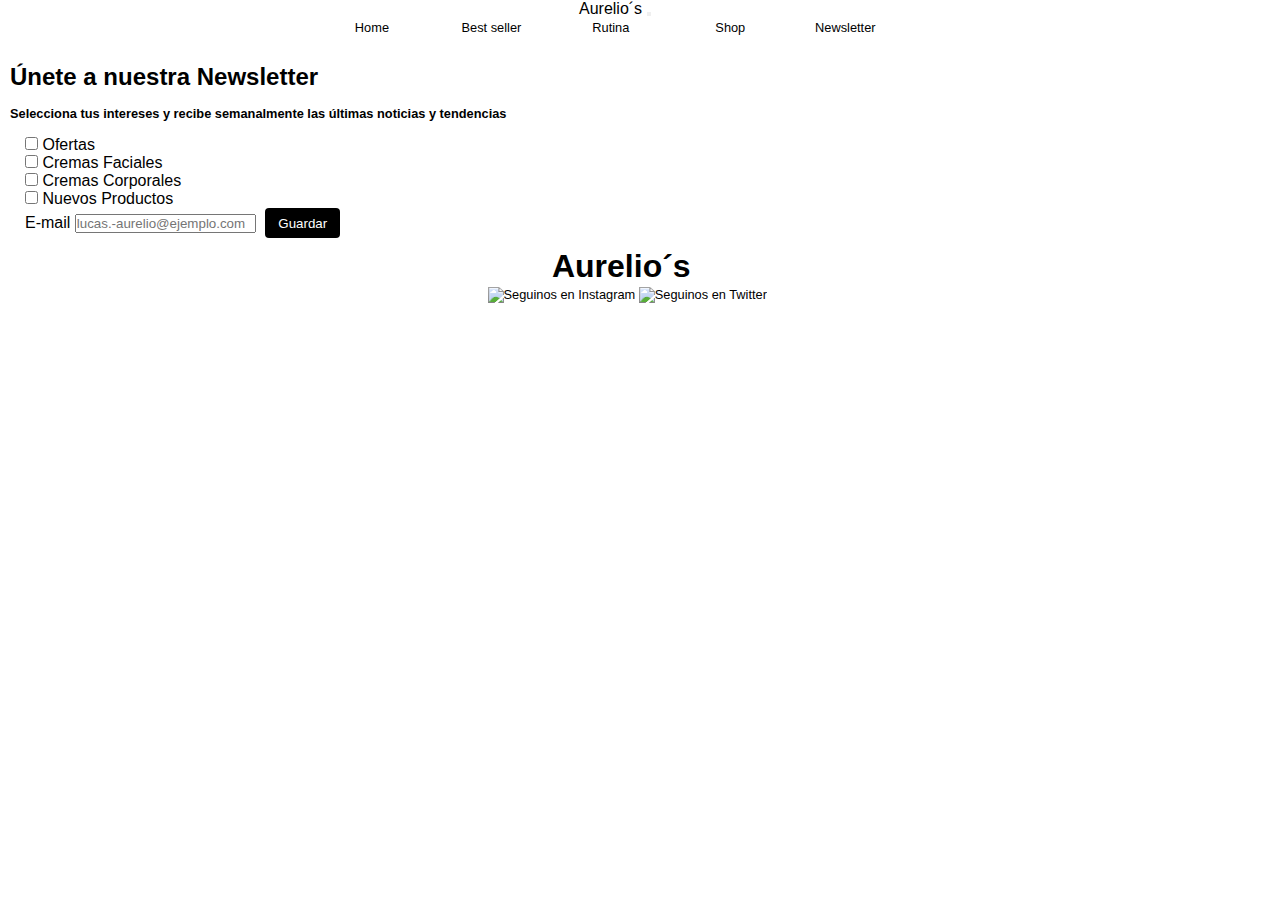
==== paginas/newsletter.html @ 486aa6e2 "se cambia el title de cada HTML" ====
<!doctype html>
<html lang="en">

<head>
  <meta charset="utf-8">
  <meta name="viewport" content="width=device-width, initial-scale=1">
  <title>Aurelio's - Newsletter</title>
  <link href="https://cdn.jsdelivr.net/npm/bootstrap@5.3.0-alpha2/dist/css/bootstrap.min.css" rel="stylesheet"
    integrity="sha384-aFq/bzH65dt+w6FI2ooMVUpc+21e0SRygnTpmBvdBgSdnuTN7QbdgL+OapgHtvPp" crossorigin="anonymous">
  <link rel="shortcut icon" href="../img/favicon.png">
  <link rel="stylesheet" href="../CSS/main.css">
</head>

<body>
  <nav class="navbar navbar-expand-md bg-body-tertiary">
    <div class="container-fluid">
      <a class="navbar-brand logo" href="../index.html">Aurelio´s
      </a>
      <button class="navbar-toggler" type="button" data-bs-toggle="collapse" data-bs-target="#navbarNav"
        aria-controls="navbarNav" aria-expanded="false" aria-label="Toggle navigation">
        <span class="navbar-toggler-icon"></span>
      </button>
      <div class="collapse navbar-collapse" id="navbarNav">
        <!--start sections -->
        <ul class="navbar-nav">
          <li class="nav-item">
            <a class="nav-link active" aria-current="page" href="../index.html">Home</a>
          </li>
          <li class="nav-item">
            <a class="nav-link" href="../index.html">Best seller</a>
          </li>
          <li class="nav-item">
            <a class="nav-link" href="../paginas/rutinas.html">Rutina</a>
          </li>
          <li class="nav-item">
            <a class="nav-link" href="../paginas/shop.html">Shop</a>
          <li class="nav-item">
            <a class="nav-link" href="../paginas/newsletter.html">Newsletter</a>
            <!-- end sections -->
          </li>
        </ul>
      </div>
    </div>
  </nav>
  <!-- ends nav -->

  <!-- start main -->
  <main>
    <h2 class="news-bottom">Únete a nuestra Newsletter</h1>
      <h3 class="news-bottom">Selecciona tus intereses y recibe semanalmente las últimas noticias y tendencias</h3>
      <div>
        <input type="checkbox" value="" id="flexCheckDefault" class="news-checkbox">
        <label>
          Ofertas
        </label>
      </div>
      <div>
        <input type="checkbox" value="" id="flexCheckDefault" class="news-checkbox">
        <label>
          Cremas Faciales
        </label>
        <div>
          <input type="checkbox" value="" id="flexCheckDefault" class="news-checkbox">
          <label>
            Cremas Corporales
          </label>
        </div>
        <div>
          <input type="checkbox" value="" id="flexCheckDefault" class="news-checkbox">
          <label>
            Nuevos Productos
          </label>
        </div>
      </div>
      <label for="E-mail" class="news-checkbox">E-mail
      </label>
      <input type="email" pattern="[a-zA-Z0-9_]+([.][a-zA-Z0-9_]+)*@[a-zA-Z0-9_]+([.][a-zA-Z0-9_]+)*[.][a-zA-Z]{1,5}]"
        placeholder="lucas.-aurelio@ejemplo.com">
      <button class="news-button">Guardar</button>
  </main>
  <!-- end main -->

  <!-- start footer -->
  <footer>
    <h1>Aurelio´s</h1>
    <a href="https://www.Instagram.com" target="_blank">
      <img src="../img/instagram.png" alt="Seguinos en Instagram" class="footer-img">
    </a>
    <a href="https://www.Twitter.com" target="_blank">
      <img src="../img/twitter-sign.png" alt="Seguinos en Twitter" class="footer-img">
    </a>
  </footer>
  <!-- end footer -->


  <script src="https://cdn.jsdelivr.net/npm/bootstrap@5.3.0-alpha2/dist/js/bootstrap.bundle.min.js"
    integrity="sha384-qKXV1j0HvMUeCBQ+QVp7JcfGl760yU08IQ+GpUo5hlbpg51QRiuqHAJz8+BrxE/N"
    crossorigin="anonymous"></script>
</body>
---- CSS/main.css ----
* {
  margin: 0;
  padding: 0;
  font-family: "Arial", "Helvetica", "sans-serif";
  scroll-behavior: smooth;
  max-width: 99%;
}

.logo {
  font-size: 100%;
}

h3 {
  font-size: 80%;
}

h4 {
  font-size: 70%;
  color: rgb(142, 142, 142);
}

nav {
  background-color: white;
  color: black;
  font-size: 100%;
  text-align: center;
}

ul {
  list-style: none;
  display: inline-block;
}

li {
  list-style: none;
  display: inline-block;
  height: 45px;
  width: 115px;
}

a {
  color: black;
  text-decoration: none;
  font-size: 80%;
}

.main-position {
  font-size: 100%;
  position: absolute;
}

main h1 {
  margin-left: 20px;
}

.row {
  display: flex;
  flex-wrap: wrap;
}

.text-home {
  display: flex;
  flex-direction: column;
  justify-content: center;
}

.text-grey {
  display: flex;
  color: rgb(142, 142, 142);
  font-size: 80%;
  margin-left: 20px;
}

.button {
  background-color: black;
  color: white;
  width: 100px;
  height: 50px;
  margin-left: 20px;
  border: none;
  border-radius: 4px;
  cursor: pointer;
  transition: all 0.3s ease-in-out;
}
.button:hover {
  background-color: white;
  color: black;
  box-shadow: 0px 2px 10px rgba 0, 0, 0, 0.3;
}

/* end home */
/*empieza bestseller*/
.section-bestseller {
  display: flex;
}
.section-bestseller img {
  margin-left: 100px;
}
.section-bestseller h3 {
  margin-left: 100px;
}
.section-bestseller h4 {
  margin-left: 100px;
}

.bestseller-title {
  margin-top: 50px;
  margin-left: 100px;
  margin-bottom: 30px;
}

.button-position {
  margin-top: 22px;
}

.section-bestseller button {
  background-color: black;
  color: white;
  width: 130px;
  height: 30px;
  border: none;
  border-radius: 4px;
  cursor: pointer;
  transition: all 0.3s ease-in-out;
  margin-left: 100px;
}
.section-bestseller button:hover {
  background-color: white;
  color: black;
  box-shadow: 0px 2px 10px rgba 0, 0, 0, 0.3;
}

.rutina-grid {
  display: grid;
  grid-template-columns: repeat(2, 50%);
  grid-template-rows: repeat(12, auto);
  flex-direction: column;
}

.row-rutina {
  display: flex;
  flex-direction: column;
  justify-content: center;
  align-items: center;
  text-align: center;
}

.texto {
  display: flex;
  flex-direction: column;
  justify-content: center;
  margin: 20px;
}

.texto-derecha {
  margin-left: 30px;
}

.rutina-title {
  margin-bottom: 20px;
}

.imagen-izquierda {
  margin-left: 470px;
  margin-right: 20px;
}

.imagenes-izquierda {
  margin-left: 580px;
  margin-right: 20px;
}

.imagenes-derecha {
  margin-left: 40px;
  margin-left: 20px;
}

.textos-izquierda {
  margin-left: 350px;
}

@media screen and (min-width: 300px) {
  .rutina-grid {
    grid-template-columns: 50% 50%;
    grid-template-rows: repeat(6, auto);
  }
  .texto {
    margin: 0;
  }
  .texto-derecha {
    margin-left: 0;
    margin-right: 30px;
  }
  .imagen-izquierda {
    margin-left: 0;
    margin-right: 20px;
  }
  .imagenes-izquierda {
    margin-left: 0;
    margin-right: 20px;
  }
  .textos-izquierda {
    margin-left: 0;
  }
}
.primera-fila {
  display: flex;
}

.segunda-fila {
  display: flex;
}

.shop-section {
  display: flex;
}
.shop-section ul li {
  margin-bottom: 10px;
  margin-top: 5px;
}

.shop-title {
  margin-left: 10px;
}

.shop-list {
  text-decoration: none;
  color: black;
  margin-right: 150px;
}

.shop-position {
  margin-left: 100px;
  margin-top: 30px;
  margin-bottom: 50px;
}

.shop-button {
  background-color: black;
  color: white;
  margin-top: 18px;
}

.shop-position button {
  background-color: black;
  color: white;
  width: 130px;
  height: 30px;
  border: none;
  border-radius: 4px;
  cursor: pointer;
  transition: all 0.3s ease-in-out;
}
.shop-position button:hover {
  background-color: white;
  color: black;
  box-shadow: 0px 2px 10px rgba 0, 0, 0, 0.3;
}

.pf-button {
  margin-top: 20px;
}

@media only screen and (max-width: 900px) {
  .primera-fila {
    display: flex;
  }
  .segunda-fila {
    display: flex;
  }
  .shop-section {
    display: flex;
    flex-wrap: wrap;
    justify-content: center;
  }
  .shop-section img {
    margin-left: 0px;
  }
  .shop-section h3 {
    margin-left: 0px;
  }
  .shop-section h4 {
    margin-left: 0px;
  }
  .pf-button {
    margin-top: 39px;
  }
  .sf-button {
    margin-top: 19px;
  }
  .shop-section > div {
    width: 100%;
  }
  .shop-position {
    width: 100%;
    margin-bottom: 20px;
  }
}
.pd-h1 {
  margin-left: 10px;
  margin-bottom: 10px;
}

.div-img-product {
  display: flex;
  margin-left: 10px;
  margin-bottom: 30px;
}

.pd-title-position {
  margin-top: 120px;
  margin-left: 100px;
  margin-bottom: 0px;
}

.pd-text-position {
  color: rgb(142, 142, 142);
  margin-top: 10px;
  margin-left: 100px;
  margin-bottom: 10px;
}

.pd-price-position {
  margin-top: 10px;
  margin-left: 100px;
  margin-bottom: 10px;
}

.pd-button {
  background-color: black;
  color: white;
  width: 130px;
  height: 30px;
  border: none;
  border-radius: 4px;
  cursor: pointer;
  transition: all 0.3s ease-in-out;
  margin-left: 100px;
}
.pd-button:hover {
  background-color: white;
  color: black;
  box-shadow: 0px 2px 10px rgba 0, 0, 0, 0.3;
}

.section-pd {
  display: flex;
  display: inline-block;
  margin-bottom: 25px;
}
.section-pd h1 {
  margin-left: 10px;
  margin-top: 30px;
  margin-bottom: 10px;
}
.section-pd h3 {
  margin-left: 10px;
  margin-right: 110px;
}

@media only screen and (max-width: 500px) {
  .pd-h1 {
    text-align: center;
  }
  .div-img-product {
    flex-direction: column;
    width: 98%;
    max-width: 99%;
    margin-left: 0px;
  }
  .img-costado {
    flex-direction: row;
    display: inline-block;
    margin-left: 10px;
    width: 28%;
    margin-bottom: 0px;
  }
  .div-img-product img {
    width: 100%;
  }
  .section-pd {
    margin-top: 20px;
  }
  .pd-title-position {
    margin-top: 0;
    margin-left: 15px;
  }
  .pd-text-position {
    margin-top: 10px;
    margin-left: 15px;
    margin-right: 0;
  }
  .pd-price-position {
    margin-left: 15px;
  }
  .pd-button {
    margin-left: 15px;
    width: 100%;
  }
  .section-pd {
    display: flex;
    display: inline-block;
    margin-bottom: 25px;
  }
  .section-pd h1 {
    margin-left: 10px;
    margin-top: 30px;
    margin-bottom: 10px;
    text-align: center;
  }
  .section-pd h3 {
    margin-left: 15px;
    margin-right: 110px;
    width: 98%;
    text-align: justify;
  }
}
.div-newsletter {
  display: inline;
}

.newsletter {
  margin-top: 15px;
}

.news-bottom {
  margin-bottom: 15px;
  margin-left: 10px;
}

.news-button {
  background-color: black;
  color: white;
  width: 75px;
  height: 30px;
  border: none;
  border-radius: 4px;
  cursor: pointer;
  transition: all 0.3s ease-in-out;
  margin-left: 5px;
}
.news-button:hover {
  background-color: white;
  color: black;
  box-shadow: 0px 2px 10px rgba 0, 0, 0, 0.3;
}

.news-checkbox {
  margin-left: 25px;
}

footer {
  background-color: white;
  color: black;
  padding: 10px 30px;
  text-align: center;
}
footer a {
  text-decoration: none;
}
footer img {
  height: 30px;
  width: 30px;
}

/*# sourceMappingURL=main.css.map */
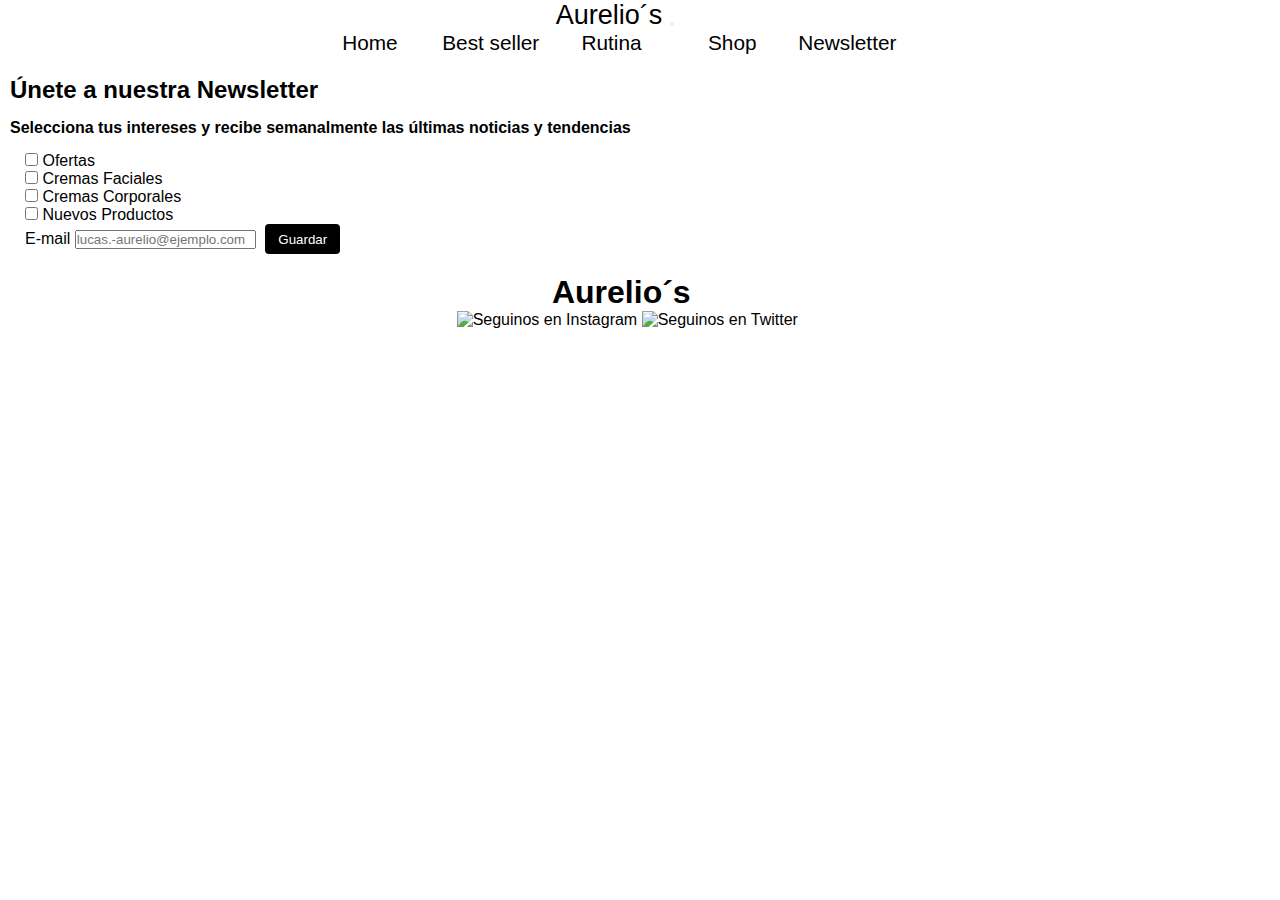
==== commit ed371872: "se realizan los extend para todos los botones" ====
--- a/paginas/newsletter.html
+++ b/paginas/newsletter.html
@@ -5,6 +5,9 @@
   <meta charset="utf-8">
   <meta name="viewport" content="width=device-width, initial-scale=1">
   <title>Aurelio's - Newsletter</title>
+  <meta name="description" content="!Unite a nuestra Newsletter y obtené las ultimas novedades!">
+  <meta name="keywords"
+    content="rutina Anti-Aging, protector solar, cremas faciales, cremas corporales, aceites para el cabello, cremas">
   <link href="https://cdn.jsdelivr.net/npm/bootstrap@5.3.0-alpha2/dist/css/bootstrap.min.css" rel="stylesheet"
     integrity="sha384-aFq/bzH65dt+w6FI2ooMVUpc+21e0SRygnTpmBvdBgSdnuTN7QbdgL+OapgHtvPp" crossorigin="anonymous">
   <link rel="shortcut icon" href="../img/favicon.png">
@@ -76,7 +79,7 @@
       </label>
       <input type="email" pattern="[a-zA-Z0-9_]+([.][a-zA-Z0-9_]+)*@[a-zA-Z0-9_]+([.][a-zA-Z0-9_]+)*[.][a-zA-Z]{1,5}]"
         placeholder="lucas.-aurelio@ejemplo.com">
-      <button class="news-button">Guardar</button>
+      <button class="btn-news">Guardar</button>
   </main>
   <!-- end main -->
 
--- a/CSS/main.css
+++ b/CSS/main.css
@@ -7,22 +7,22 @@
 }
 
 .logo {
-  font-size: 100%;
+  font-size: 1.3em;
 }
 
 h3 {
-  font-size: 80%;
+  font-size: 1em;
 }
 
 h4 {
-  font-size: 70%;
+  font-size: 0.8em;
   color: rgb(142, 142, 142);
 }
 
 nav {
   background-color: white;
   color: black;
-  font-size: 100%;
+  font-size: 1.3em;
   text-align: center;
 }
 
@@ -41,11 +41,11 @@
 a {
   color: black;
   text-decoration: none;
-  font-size: 80%;
+  font-size: 1em;
 }
 
 .main-position {
-  font-size: 100%;
+  font-size: 1.3em;
   position: absolute;
 }
 
@@ -67,7 +67,7 @@
 .text-grey {
   display: flex;
   color: rgb(142, 142, 142);
-  font-size: 80%;
+  font-size: 1em;
   margin-left: 20px;
 }
 
@@ -88,6 +88,12 @@
   box-shadow: 0px 2px 10px rgba 0, 0, 0, 0.3;
 }
 
+@media only screen and (max-width: 768px) {
+  .main-img {
+    margin-left: 20px;
+    margin-bottom: 10px;
+  }
+}
 /* end home */
 /*empieza bestseller*/
 .section-bestseller {
@@ -109,358 +115,307 @@
   margin-bottom: 30px;
 }
 
-.button-position {
-  margin-top: 22px;
-}
-
-.section-bestseller button {
+.rutina-grid {
+  display: grid;
+  grid-template-columns: repeat(2, 50%);
+  grid-template-rows: repeat(12, auto);
+  flex-direction: column;
+}
+
+.row-rutina {
+  display: flex;
+  flex-direction: column;
+  justify-content: center;
+  align-items: center;
+  text-align: center;
+}
+
+.texto {
+  display: flex;
+  flex-direction: column;
+  justify-content: center;
+  margin: 20px;
+}
+
+.texto-derecha {
+  margin-left: 30px;
+}
+
+.rutina-title {
+  margin-bottom: 20px;
+}
+
+.imagen-izquierda {
+  margin-left: 470px;
+  margin-right: 20px;
+}
+
+.imagenes-izquierda {
+  margin-left: 580px;
+  margin-right: 20px;
+}
+
+.imagenes-derecha {
+  margin-left: 40px;
+  margin-left: 20px;
+}
+
+.textos-izquierda {
+  margin-left: 350px;
+}
+
+@media screen and (min-width: 300px) {
+  .rutina-grid {
+    grid-template-columns: 50% 50%;
+    grid-template-rows: repeat(6, auto);
+  }
+  .texto {
+    margin: 0;
+  }
+  .texto-derecha {
+    margin-left: 0;
+    margin-right: 30px;
+  }
+  .imagen-izquierda {
+    margin-left: 0;
+    margin-right: 20px;
+  }
+  .imagenes-izquierda {
+    margin-left: 0;
+    margin-right: 20px;
+  }
+  .textos-izquierda {
+    margin-left: 0;
+  }
+}
+.shop-section {
+  display: flex;
+}
+.shop-section ul li {
+  margin-bottom: 10px;
+  display: block;
+  margin-right: 150px;
+}
+.shop-section li:first-child {
+  margin-bottom: -15px;
+}
+
+.primera-fila {
+  display: flex;
+}
+
+.segunda-fila {
+  display: flex;
+}
+
+.shop-position {
+  margin-left: 100px;
+  margin-top: 30px;
+  margin-bottom: 50px;
+}
+
+@media only screen and (max-width: 900px) {
+  .primera-fila {
+    display: flex;
+  }
+  .segunda-fila {
+    display: flex;
+  }
+  .shop-section {
+    display: flex;
+    flex-wrap: wrap;
+    justify-content: center;
+  }
+  .sf-button {
+    margin-top: 19px;
+  }
+  .shop-section > div {
+    width: 100%;
+  }
+  .shop-position {
+    width: 100%;
+    margin-bottom: 20px;
+  }
+}
+.pd-h1 {
+  margin-left: 10px;
+  margin-bottom: 10px;
+}
+
+.div-img-product {
+  display: flex;
+  margin-left: 10px;
+  margin-bottom: 30px;
+}
+
+.pd-title-position {
+  margin-top: 120px;
+  margin-left: 100px;
+  margin-bottom: 0px;
+}
+
+.pd-text-position {
+  color: rgb(142, 142, 142);
+  margin-top: 10px;
+  margin-left: 100px;
+  margin-bottom: 10px;
+}
+
+.pd-price-position {
+  margin-top: 10px;
+  margin-left: 100px;
+  margin-bottom: 10px;
+}
+
+.section-pd {
+  display: flex;
+  display: inline-block;
+  margin-bottom: 25px;
+}
+.section-pd h1 {
+  margin-left: 10px;
+  margin-top: 30px;
+  margin-bottom: 10px;
+}
+.section-pd h3 {
+  margin-left: 10px;
+  margin-right: 110px;
+}
+
+@media only screen and (max-width: 500px) {
+  .pd-h1 {
+    text-align: center;
+  }
+  .div-img-product {
+    flex-direction: column;
+    width: 98%;
+    max-width: 99%;
+    margin-left: 0px;
+  }
+  .img-costado {
+    flex-direction: row;
+    display: inline-block;
+    margin-left: 8px;
+    margin-right: 3px;
+    width: 28%;
+    margin-bottom: 10px;
+  }
+  .div-img-product img {
+    width: 98%;
+    margin-left: 15px;
+  }
+  .section-pd {
+    margin-top: 20px;
+  }
+  .pd-title-position {
+    margin-top: 0;
+    margin-left: 15px;
+  }
+  .pd-text-position {
+    margin-top: 10px;
+    margin-left: 15px;
+    margin-right: 0;
+  }
+  .pd-price-position {
+    margin-left: 15px;
+  }
+  .section-pd {
+    display: flex;
+    display: inline-block;
+    margin-bottom: 25px;
+  }
+  .section-pd h1 {
+    margin-left: 10px;
+    margin-top: 30px;
+    margin-bottom: 10px;
+    text-align: center;
+  }
+  .section-pd h3 {
+    margin-left: 15px;
+    margin-right: 110px;
+    width: 98%;
+    text-align: justify;
+  }
+}
+.div-newsletter {
+  display: inline;
+}
+
+.newsletter {
+  margin-top: 15px;
+}
+
+.news-bottom {
+  margin-bottom: 15px;
+  margin-left: 10px;
+}
+
+.news-checkbox {
+  margin-left: 25px;
+}
+
+footer {
+  background-color: white;
+  color: black;
+  padding: 10px 30px;
+  text-align: center;
+}
+footer a {
+  text-decoration: none;
+}
+footer img {
+  height: 30px;
+  width: 30px;
+}
+
+.btn-gral, .btn-news, .btn-prod-detail, .btn-shop2, .btn-shop, .btn-bestseller, .btn-bestseller2 {
   background-color: black;
   color: white;
+  margin-bottom: 10px;
   width: 130px;
   height: 30px;
   border: none;
   border-radius: 4px;
   cursor: pointer;
   transition: all 0.3s ease-in-out;
-  margin-left: 100px;
-}
-.section-bestseller button:hover {
+}
+.btn-gral:hover, .btn-news:hover, .btn-prod-detail:hover, .btn-shop2:hover, .btn-shop:hover, .btn-bestseller:hover, .btn-bestseller2:hover {
   background-color: white;
   color: black;
   box-shadow: 0px 2px 10px rgba 0, 0, 0, 0.3;
 }
 
-.rutina-grid {
-  display: grid;
-  grid-template-columns: repeat(2, 50%);
-  grid-template-rows: repeat(12, auto);
-  flex-direction: column;
-}
-
-.row-rutina {
-  display: flex;
-  flex-direction: column;
-  justify-content: center;
-  align-items: center;
-  text-align: center;
-}
-
-.texto {
-  display: flex;
-  flex-direction: column;
-  justify-content: center;
-  margin: 20px;
-}
-
-.texto-derecha {
-  margin-left: 30px;
-}
-
-.rutina-title {
-  margin-bottom: 20px;
-}
-
-.imagen-izquierda {
-  margin-left: 470px;
-  margin-right: 20px;
-}
-
-.imagenes-izquierda {
-  margin-left: 580px;
-  margin-right: 20px;
-}
-
-.imagenes-derecha {
-  margin-left: 40px;
-  margin-left: 20px;
-}
-
-.textos-izquierda {
-  margin-left: 350px;
-}
-
-@media screen and (min-width: 300px) {
-  .rutina-grid {
-    grid-template-columns: 50% 50%;
-    grid-template-rows: repeat(6, auto);
-  }
-  .texto {
-    margin: 0;
-  }
-  .texto-derecha {
-    margin-left: 0;
-    margin-right: 30px;
-  }
-  .imagen-izquierda {
-    margin-left: 0;
-    margin-right: 20px;
-  }
-  .imagenes-izquierda {
-    margin-left: 0;
-    margin-right: 20px;
-  }
-  .textos-izquierda {
-    margin-left: 0;
-  }
-}
-.primera-fila {
-  display: flex;
-}
-
-.segunda-fila {
-  display: flex;
-}
-
-.shop-section {
-  display: flex;
-}
-.shop-section ul li {
-  margin-bottom: 10px;
-  margin-top: 5px;
-}
-
-.shop-title {
-  margin-left: 10px;
-}
-
-.shop-list {
-  text-decoration: none;
-  color: black;
-  margin-right: 150px;
-}
-
-.shop-position {
-  margin-left: 100px;
-  margin-top: 30px;
-  margin-bottom: 50px;
-}
-
-.shop-button {
-  background-color: black;
-  color: white;
+.btn-bestseller, .btn-bestseller2 {
+  margin-left: 100px;
+}
+
+.btn-bestseller2 {
   margin-top: 18px;
 }
 
-.shop-position button {
-  background-color: black;
-  color: white;
-  width: 130px;
-  height: 30px;
-  border: none;
-  border-radius: 4px;
-  cursor: pointer;
-  transition: all 0.3s ease-in-out;
-}
-.shop-position button:hover {
-  background-color: white;
-  color: black;
-  box-shadow: 0px 2px 10px rgba 0, 0, 0, 0.3;
-}
-
-.pf-button {
-  margin-top: 20px;
-}
-
+.btn-shop2 {
+  margin-top: 19px;
+}
 @media only screen and (max-width: 900px) {
-  .primera-fila {
-    display: flex;
-  }
-  .segunda-fila {
-    display: flex;
-  }
-  .shop-section {
-    display: flex;
-    flex-wrap: wrap;
-    justify-content: center;
-  }
-  .shop-section img {
-    margin-left: 0px;
-  }
-  .shop-section h3 {
-    margin-left: 0px;
-  }
-  .shop-section h4 {
-    margin-left: 0px;
-  }
-  .pf-button {
+  .btn-shop2 {
     margin-top: 39px;
   }
-  .sf-button {
-    margin-top: 19px;
-  }
-  .shop-section > div {
+}
+
+.btn-prod-detail {
+  margin-left: 100px;
+}
+@media only screen and (max-width: 500px) {
+  .btn-prod-detail {
+    margin-left: 15px;
     width: 100%;
   }
-  .shop-position {
-    width: 100%;
-    margin-bottom: 20px;
-  }
-}
-.pd-h1 {
-  margin-left: 10px;
-  margin-bottom: 10px;
-}
-
-.div-img-product {
-  display: flex;
-  margin-left: 10px;
-  margin-bottom: 30px;
-}
-
-.pd-title-position {
-  margin-top: 120px;
-  margin-left: 100px;
-  margin-bottom: 0px;
-}
-
-.pd-text-position {
-  color: rgb(142, 142, 142);
-  margin-top: 10px;
-  margin-left: 100px;
-  margin-bottom: 10px;
-}
-
-.pd-price-position {
-  margin-top: 10px;
-  margin-left: 100px;
-  margin-bottom: 10px;
-}
-
-.pd-button {
-  background-color: black;
-  color: white;
-  width: 130px;
-  height: 30px;
-  border: none;
-  border-radius: 4px;
-  cursor: pointer;
-  transition: all 0.3s ease-in-out;
-  margin-left: 100px;
-}
-.pd-button:hover {
-  background-color: white;
-  color: black;
-  box-shadow: 0px 2px 10px rgba 0, 0, 0, 0.3;
-}
-
-.section-pd {
-  display: flex;
-  display: inline-block;
-  margin-bottom: 25px;
-}
-.section-pd h1 {
-  margin-left: 10px;
-  margin-top: 30px;
-  margin-bottom: 10px;
-}
-.section-pd h3 {
-  margin-left: 10px;
-  margin-right: 110px;
-}
-
-@media only screen and (max-width: 500px) {
-  .pd-h1 {
-    text-align: center;
-  }
-  .div-img-product {
-    flex-direction: column;
-    width: 98%;
-    max-width: 99%;
-    margin-left: 0px;
-  }
-  .img-costado {
-    flex-direction: row;
-    display: inline-block;
-    margin-left: 10px;
-    width: 28%;
-    margin-bottom: 0px;
-  }
-  .div-img-product img {
-    width: 100%;
-  }
-  .section-pd {
-    margin-top: 20px;
-  }
-  .pd-title-position {
-    margin-top: 0;
-    margin-left: 15px;
-  }
-  .pd-text-position {
-    margin-top: 10px;
-    margin-left: 15px;
-    margin-right: 0;
-  }
-  .pd-price-position {
-    margin-left: 15px;
-  }
-  .pd-button {
-    margin-left: 15px;
-    width: 100%;
-  }
-  .section-pd {
-    display: flex;
-    display: inline-block;
-    margin-bottom: 25px;
-  }
-  .section-pd h1 {
-    margin-left: 10px;
-    margin-top: 30px;
-    margin-bottom: 10px;
-    text-align: center;
-  }
-  .section-pd h3 {
-    margin-left: 15px;
-    margin-right: 110px;
-    width: 98%;
-    text-align: justify;
-  }
-}
-.div-newsletter {
-  display: inline;
-}
-
-.newsletter {
-  margin-top: 15px;
-}
-
-.news-bottom {
-  margin-bottom: 15px;
-  margin-left: 10px;
-}
-
-.news-button {
-  background-color: black;
-  color: white;
+}
+
+.btn-news {
+  margin-left: 5px;
   width: 75px;
   height: 30px;
-  border: none;
-  border-radius: 4px;
-  cursor: pointer;
-  transition: all 0.3s ease-in-out;
-  margin-left: 5px;
-}
-.news-button:hover {
-  background-color: white;
-  color: black;
-  box-shadow: 0px 2px 10px rgba 0, 0, 0, 0.3;
-}
-
-.news-checkbox {
-  margin-left: 25px;
-}
-
-footer {
-  background-color: white;
-  color: black;
-  padding: 10px 30px;
-  text-align: center;
-}
-footer a {
-  text-decoration: none;
-}
-footer img {
-  height: 30px;
-  width: 30px;
 }
 
 /*# sourceMappingURL=main.css.map */
